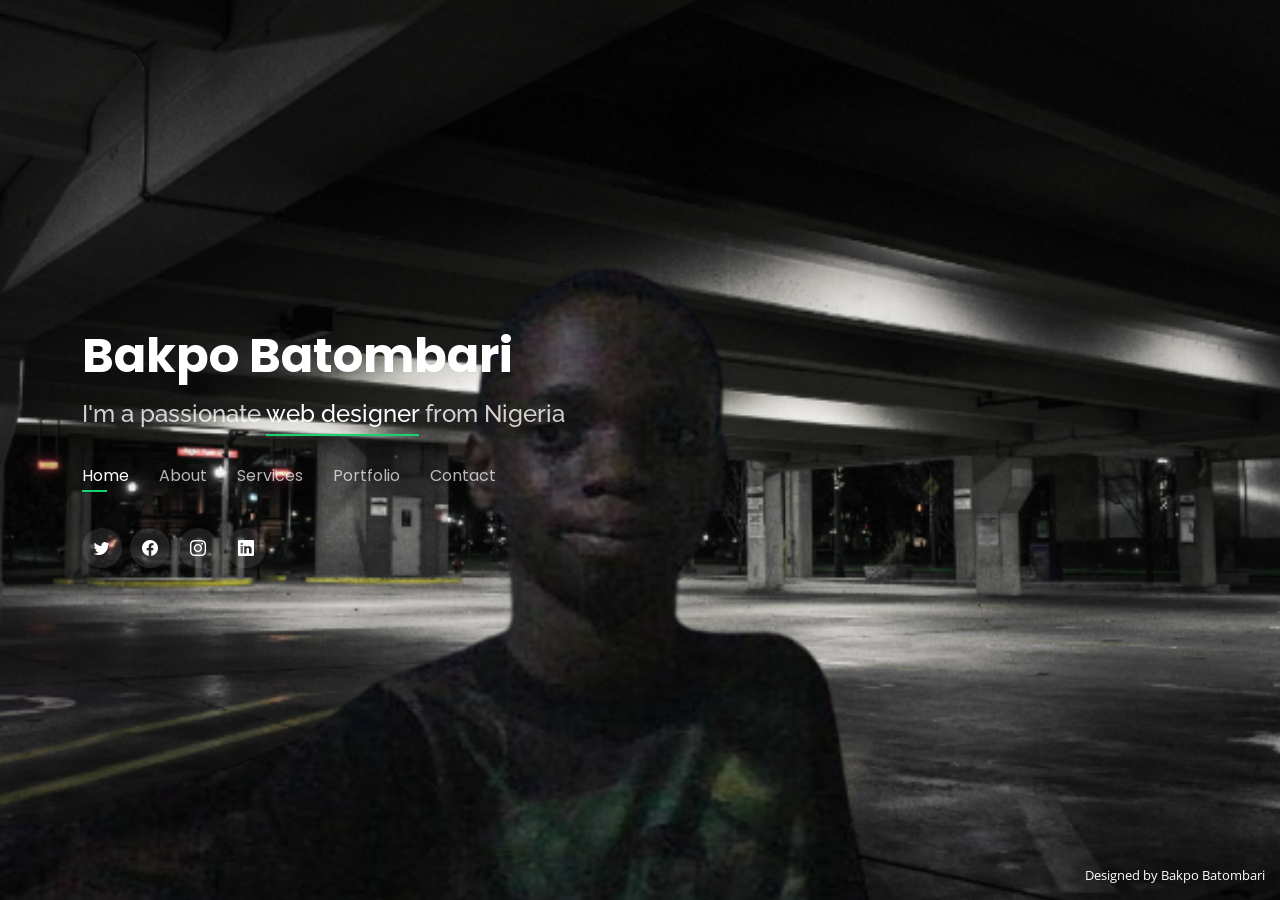
==== index.html @ e6126e58 "update" ====
<!DOCTYPE html>
<html lang="en">

<head>
  <meta charset="utf-8">
  <meta content="width=device-width, initial-scale=1.0" name="viewport">
  <meta name="google-site-verification" content="BKIaUI-6mKZKFSzw5Ya0R3nTwNveGNsk9fKrAjYmsHE" />
  <title>Bakpo Batombari</title>
  <meta content="" name="description">
  <meta content="" name="keywords">

  <!-- Favicons -->
  <link href="assets/img/2023-08-16_22_48_22-removebg-preview (1).png" rel="icon">
  <link href="assets/img/apple-touch-icon.png" rel="apple-touch-icon">

  <!-- Google Fonts -->
  <link href="https://fonts.googleapis.com/css?family=Open+Sans:300,300i,400,400i,600,600i,700,700i|Raleway:300,300i,400,400i,500,500i,600,600i,700,700i|Poppins:300,300i,400,400i,500,500i,600,600i,700,700i" rel="stylesheet">

  <!-- Vendor CSS Files -->
  <link href="assets/vendor/bootstrap/css/bootstrap.min.css" rel="stylesheet">
  <link href="assets/vendor/bootstrap-icons/bootstrap-icons.css" rel="stylesheet">
  <link href="assets/vendor/boxicons/css/boxicons.min.css" rel="stylesheet">
  <link href="assets/vendor/glightbox/css/glightbox.min.css" rel="stylesheet">
  <link href="assets/vendor/remixicon/remixicon.css" rel="stylesheet">
  <link href="assets/vendor/swiper/swiper-bundle.min.css" rel="stylesheet">

  <!-- Template Main CSS File -->
  <link href="assets/css/style.css" rel="stylesheet">

  <!-- =======================================================
  * Template Name: Personal
  * Updated: Sep 18 2023 with Bootstrap v5.3.2
  * Template URL: https://bootstrapmade.com/personal-free-resume-bootstrap-template/
  * Author: BootstrapMade.com
  * License: https://bootstrapmade.com/license/
  ======================================================== -->
</head>

<body>

  <!-- ======= Header ======= -->
  <header id="header">
    <div class="container">

      <h1><a href="index.html">Bakpo Batombari</a></h1>
      <!-- Uncomment below if you prefer to use an image logo -->
      <!-- <a href="index.html" class="mr-auto"><img src="assets/img/logo.png" alt="" class="img-fluid"></a> -->
      <h2>I'm a passionate <span>web designer</span> from Nigeria</h2>

      <nav id="navbar" class="navbar">
        <ul>
          <li><a class="nav-link active" href="#header">Home</a></li>
          <li><a class="nav-link" href="#about">About</a></li>
          <li><a class="nav-link" href="#services">Services</a></li>
          <li><a class="nav-link" href="#portfolio">Portfolio</a></li>
          <li><a class="nav-link" href="#contact">Contact</a></li>
        </ul>
        <i class="bi bi-list mobile-nav-toggle"></i>
      </nav><!-- .navbar -->

      <div class="social-links">
        <a href="#" class="twitter"><i class="bi bi-twitter"></i></a>
        <a href="#" class="facebook"><i class="bi bi-facebook"></i></a>
        <a href="#" class="instagram"><i class="bi bi-instagram"></i></a>
        <a href="#" class="linkedin"><i class="bi bi-linkedin"></i></a>
      </div>

    </div>
  </header><!-- End Header -->

  <!-- ======= About Section ======= -->
  <section id="about" class="about">

    <!-- ======= About Me ======= -->
    <div class="about-me container">

      <div class="section-title">
        <h2>About</h2>
        <p>Learn more about me</p>
      </div>

      <div class="row">
        <div class="col-lg-4" data-aos="fade-right">
          <img src="assets/img/2023-08-16_22_48_22-removebg-preview.png" class="img-fluid me" alt="">
        </div>
        <div class="col-lg-8 pt-4 pt-lg-0 content" data-aos="fade-left">
          <h3>Front-End Developer</h3>
          <p class="fst-italic">
            My Name Is Batombari Bakpo And I Am 12 Years Old And The Ceo And Owner Of Batcamp Global Services
          </p>
          <div class="row">
            <div class="col-lg-6">
              <ul>
                <li><i class="bi bi-chevron-right"></i> <strong>Birthday:</strong> <span>4 February 2023</span></li>
                <li><i class="bi bi-chevron-right"></i> <strong>Website:</strong> <span>https://batombaribakpo.vercel.app</span></li>
                <li><i class="bi bi-chevron-right"></i> <strong>Phone:</strong> <span>+234 704 814 2915</span></li>
                <li><i class="bi bi-chevron-right"></i> <strong>City:</strong> <span>Nsukka, Nigeria</span></li>
              </ul>
            </div>
            <div class="col-lg-6">
              <ul>
                <li><i class="bi bi-chevron-right"></i> <strong>Age:</strong> <span>12</span></li>
                <li><i class="bi bi-chevron-right"></i> <strong>PhEmailone:</strong> <span>batombari12@gmail.com</span></li>
                <li><i class="bi bi-chevron-right"></i> <strong>Freelance:</strong> <span>Available</span></li>
              </ul>
            </div>
          </div>
          <p>
            Officiis eligendi itaque labore et dolorum mollitia officiis optio vero. Quisquam sunt adipisci omnis et ut. Nulla accusantium dolor incidunt officia tempore. Et eius omnis.
            Cupiditate ut dicta maxime officiis quidem quia. Sed et consectetur qui quia repellendus itaque neque. Aliquid amet quidem ut quaerat cupiditate. Ab et eum qui repellendus omnis culpa magni laudantium dolores.
          </p>
        </div>
      </div>

    </div><!-- End About Me -->

    <!-- ======= Counts ======= -->
    <div class="counts container">

      <div class="row">

        <div class="col-lg-3 col-md-6">
          <div class="count-box">
            <i class="bi bi-emoji-smile"></i>
            <span data-purecounter-start="0" data-purecounter-end="232" data-purecounter-duration="1" class="purecounter"></span>
            <p>Happy Clients</p>
          </div>
        </div>

        <div class="col-lg-3 col-md-6 mt-5 mt-md-0">
          <div class="count-box">
            <i class="bi bi-journal-richtext"></i>
            <span data-purecounter-start="0" data-purecounter-end="521" data-purecounter-duration="1" class="purecounter"></span>
            <p>Projects</p>
          </div>
        </div>

        <div class="col-lg-3 col-md-6 mt-5 mt-lg-0">
          <div class="count-box">
            <i class="bi bi-headset"></i>
            <span data-purecounter-start="0" data-purecounter-end="1463" data-purecounter-duration="1" class="purecounter"></span>
            <p>Hours Of Support</p>
          </div>
        </div>

        <div class="col-lg-3 col-md-6 mt-5 mt-lg-0">
          <div class="count-box">
            <i class="bi bi-award"></i>
            <span data-purecounter-start="0" data-purecounter-end="20" data-purecounter-duration="1" class="purecounter"></span>
            <p>Awards</p>
          </div>
        </div>

      </div>

    </div><!-- End Counts -->

    <!-- ======= Skills  ======= -->
    <div class="skills container">

      <div class="section-title">
        <h2>Skills</h2>
      </div>

      <div class="row skills-content">

        <div class="col-lg-6">

          <div class="progress">
            <span class="skill">HTML <i class="val">100%</i></span>
            <div class="progress-bar-wrap">
              <div class="progress-bar" role="progressbar" aria-valuenow="100" aria-valuemin="0" aria-valuemax="100"></div>
            </div>
          </div>

          <div class="progress">
            <span class="skill">CSS <i class="val">95%</i></span>
            <div class="progress-bar-wrap">
              <div class="progress-bar" role="progressbar" aria-valuenow="95" aria-valuemin="0" aria-valuemax="100"></div>
            </div>
          </div>

          <div class="progress">
            <span class="skill">JavaScript <i class="val">90%</i></span>
            <div class="progress-bar-wrap">
              <div class="progress-bar" role="progressbar" aria-valuenow="90" aria-valuemin="0" aria-valuemax="100"></div>
            </div>
          </div>

        </div>

        <div class="col-lg-6">

          <div class="progress">
            <span class="skill">Bootstrap <i class="val">80%</i></span>
            <div class="progress-bar-wrap">
              <div class="progress-bar" role="progressbar" aria-valuenow="80" aria-valuemin="0" aria-valuemax="100"></div>
            </div>
          </div>

          <div class="progress">
            <span class="skill">Git <i class="val">90%</i></span>
            <div class="progress-bar-wrap">
              <div class="progress-bar" role="progressbar" aria-valuenow="90" aria-valuemin="0" aria-valuemax="100"></div>
            </div>
          </div>

          <div class="progress">
            <span class="skill">React <i class="val">80%</i></span>
            <div class="progress-bar-wrap">
              <div class="progress-bar" role="progressbar" aria-valuenow="80" aria-valuemin="0" aria-valuemax="100"></div>
            </div>
          </div>

        </div>

      </div>

    </div><!-- End Skills -->

    <!-- ======= Interests ======= -->
    <div class="interests container">

      <div class="section-title">
        <h2>Interests</h2>
      </div>

      <div class="row">
        <div class="col-lg-3 col-md-4">
          <div class="icon-box">
            <i class="ri-store-line" style="color: #ffbb2c;"></i>
            <h3>Football</h3>
          </div>
        </div>
        <div class="col-lg-3 col-md-4 mt-4 mt-md-0">
          <div class="icon-box">
            <i class="ri-bar-chart-box-line" style="color: #5578ff;"></i>
            <h3>Dolor Sitema</h3>
          </div>
        </div>
        <div class="col-lg-3 col-md-4 mt-4 mt-md-0">
          <div class="icon-box">
            <i class="ri-calendar-todo-line" style="color: #e80368;"></i>
            <h3>Sed perspiciatis</h3>
          </div>
        </div>
        <div class="col-lg-3 col-md-4 mt-4 mt-lg-0">
          <div class="icon-box">
            <i class="ri-paint-brush-line" style="color: #e361ff;"></i>
            <h3>Magni Dolores</h3>
          </div>
        </div>
        <div class="col-lg-3 col-md-4 mt-4">
          <div class="icon-box">
            <i class="ri-database-2-line" style="color: #47aeff;"></i>
            <h3>Nemo Enim</h3>
          </div>
        </div>
        <div class="col-lg-3 col-md-4 mt-4">
          <div class="icon-box">
            <i class="ri-gradienter-line" style="color: #ffa76e;"></i>
            <h3>Eiusmod Tempor</h3>
          </div>
        </div>
        <div class="col-lg-3 col-md-4 mt-4">
          <div class="icon-box">
            <i class="ri-file-list-3-line" style="color: #11dbcf;"></i>
            <h3>Midela Teren</h3>
          </div>
        </div>
        <div class="col-lg-3 col-md-4 mt-4">
          <div class="icon-box">
            <i class="ri-price-tag-2-line" style="color: #4233ff;"></i>
            <h3>Pira Neve</h3>
          </div>
        </div>
        <div class="col-lg-3 col-md-4 mt-4">
          <div class="icon-box">
            <i class="ri-anchor-line" style="color: #b2904f;"></i>
            <h3>Dirada Pack</h3>
          </div>
        </div>
        <div class="col-lg-3 col-md-4 mt-4">
          <div class="icon-box">
            <i class="ri-disc-line" style="color: #b20969;"></i>
            <h3>Music</h3>
          </div>
        </div>
        <div class="col-lg-3 col-md-4 mt-4">
          <div class="icon-box">
            <i class="ri-base-station-line" style="color: #ff5828;"></i>
            <h3>Verdo Park</h3>
          </div>
        </div>
        <div class="col-lg-3 col-md-4 mt-4">
          <div class="icon-box">
            <i class="ri-fingerprint-line" style="color: #29cc61;"></i>
            <h3>Flavor Nivelanda</h3>
          </div>
        </div>
      </div>

    </div><!-- End Interests -->

    <!-- ======= Testimonials ======= -->
    <div class="testimonials container">

      <div class="section-title">
        <h2>Testimonials</h2>
      </div>

      <div class="testimonials-slider swiper" data-aos="fade-up" data-aos-delay="100">
        <div class="swiper-wrapper">
 
          <div class="swiper-slide">
            <div class="testimonial-item">
              <p>
                <i class="bx bxs-quote-alt-left quote-icon-left"></i>
                My name is Bakpo Batombari and i am the CEO And founder of Batcamp global services, This was established in 2023 as the company with the youngest web designer ,we have been making different projects since then
                <i class="bx bxs-quote-alt-right quote-icon-right"></i>
              </p>
              <img src="assets/img/2023-08-16_22_48_22-removebg-preview.png" style="height: 80px;" class="testimonial-img" alt="">
              <h3>Bakpo Batombari</h3>
              <h4>Ceo &amp; Founder</h4>
            </div>
          </div><!-- End testimonial item -->

          <div class="swiper-slide">
            <div class="testimonial-item">
              <p>
                <i class="bx bxs-quote-alt-left quote-icon-left"></i>
                Export tempor illum tamen malis malis eram quae irure esse labore quem cillum quid cillum eram malis quorum velit fore eram velit sunt aliqua noster fugiat irure amet legam anim culpa.
                <i class="bx bxs-quote-alt-right quote-icon-right"></i>
              </p>
              <img src="assets/img/testimonials/testimonials-2.jpg" class="testimonial-img" alt="">
              <h3>Bakpo Batombari</h3>
              <h4>Designer</h4>
            </div>
          </div><!-- End testimonial item -->

          <div class="swiper-slide">
            <div class="testimonial-item">
              <p>
                <i class="bx bxs-quote-alt-left quote-icon-left"></i>
                Enim nisi quem export duis labore cillum quae magna enim sint quorum nulla quem veniam duis minim tempor labore quem eram duis noster aute amet eram fore quis sint minim.
                <i class="bx bxs-quote-alt-right quote-icon-right"></i>
              </p>
              <img src="assets/img/testimonials/testimonials-3.jpg" class="testimonial-img" alt="">
              <h3>Bakpo Batombari</h3>
              <h4>Store Owner</h4>
            </div>
          </div><!-- End testimonial item -->

          <div class="swiper-slide">
            <div class="testimonial-item">
              <p>
                <i class="bx bxs-quote-alt-left quote-icon-left"></i>
                Fugiat enim eram quae cillum dolore dolor amet nulla culpa multos export minim fugiat minim velit minim dolor enim duis veniam ipsum anim magna sunt elit fore quem dolore labore illum veniam.
                <i class="bx bxs-quote-alt-right quote-icon-right"></i>
              </p>
              <img src="assets/img/testimonials/testimonials-4.jpg" class="testimonial-img" alt="">
              <h3>Matt Brandon</h3>
              <h4>Freelancer</h4>
            </div>
          </div><!-- End testimonial item -->

          <div class="swiper-slide">
            <div class="testimonial-item">
              <p>
                <i class="bx bxs-quote-alt-left quote-icon-left"></i>
                Quis quorum aliqua sint quem legam fore sunt eram irure aliqua veniam tempor noster veniam enim culpa labore duis sunt culpa nulla illum cillum fugiat legam esse veniam culpa fore nisi cillum quid.
                <i class="bx bxs-quote-alt-right quote-icon-right"></i>
              </p>
              <img src="assets/img/testimonials/testimonials-5.jpg" class="testimonial-img" alt="">
              <h3>Bakpo Batombari</h3>
              <h4>Entrepreneur</h4>
            </div>
          </div><!-- End testimonial item -->

        </div>
        <div class="swiper-pagination"></div>
      </div>

      <div class="owl-carousel testimonials-carousel">

      </div>

    </div><!-- End Testimonials  -->

  </section><!-- End About Section -->

  <!-- ======= Resume Section ======= -->
  
  <!-- ======= Services Section ======= -->
  <section id="services" class="services">
    <div class="container">

      <div class="section-title">
        <h2>Services</h2>
        <p>My Services</p>
      </div>

      <div class="row">
        <div class="col-lg-4 col-md-6 d-flex align-items-stretch">
          <div class="icon-box">
            <div class="icon"><i class="bx bxl-dribbble"></i></div>
            <h4><a href="">Web Designing</a></h4>
            <p>Voluptatum deleniti atque corrupti quos dolores et quas molestias excepturi</p>
          </div>
        </div>

        <div class="col-lg-4 col-md-6 d-flex align-items-stretch mt-4 mt-md-0">
          <div class="icon-box">
            <div class="icon"><i class="bx bx-file"></i></div>
            <h4><a href="">Web Hosting</a></h4>
            <p>Duis aute irure dolor in reprehenderit in voluptate velit esse cillum dolore</p>
          </div>
        </div>

        <div class="col-lg-4 col-md-6 d-flex align-items-stretch mt-4 mt-lg-0">
          <div class="icon-box">
            <div class="icon"><i class="bx bx-tachometer"></i></div>
            <h4><a href="">Graphics Design</a></h4>
            <p>Excepteur sint occaecat cupidatat non proident, sunt in culpa qui officia</p>
          </div>
        </div>

        <div class="col-lg-4 col-md-6 d-flex align-items-stretch mt-4">
          <div class="icon-box">
            <div class="icon"><i class="bx bx-world"></i></div>
            <h4><a href="">UI/UX</a></h4>
            <p>At vero eos et accusamus et iusto odio dignissimos ducimus qui blanditiis</p>
          </div>
        </div>

        <div class="col-lg-4 col-md-6 d-flex align-items-stretch mt-4">
          <div class="icon-box">
            <div class="icon"><i class="bx bx-slideshow"></i></div>
            <h4><a href="">Video Marketiing</a></h4>
            <p>Quis consequatur saepe eligendi voluptatem consequatur dolor consequuntur</p>
          </div>
        </div>

        <div class="col-lg-4 col-md-6 d-flex align-items-stretch mt-4">
          <div class="icon-box">
            <div class="icon"><i class="bx bx-arch"></i></div>
            <h4><a href="">Divera don</a></h4>
            <p>Modi nostrum vel laborum. Porro fugit error sit minus sapiente sit aspernatur</p>
          </div>
        </div>

      </div>

    </div>
  </section><!-- End Services Section -->

  <!-- ======= Portfolio Section ======= -->
  <section id="portfolio" class="portfolio">
    <div class="container">

      <div class="section-title">
        <h2>Portfolio</h2>
        <p>My Works</p>
      </div>

      <div class="row">
        <div class="col-lg-12 d-flex justify-content-center">
          <ul id="portfolio-flters">
            <li data-filter="*" class="filter-active">All</li>
            <li data-filter=".filter-app">App</li>
            <li data-filter=".filter-card">Card</li>
            <li data-filter=".filter-web">Web</li>
          </ul>
        </div>
      </div>

      <div class="row portfolio-container">

        <div class="col-lg-4 col-md-6 portfolio-item filter-app">
          <div class="portfolio-wrap">
            <img src="assets/img/portfolio/portfolio-1.jpg" class="img-fluid" alt="">
            <div class="portfolio-info">
              <h4>App 1</h4>
              <p>App</p>
              <div class="portfolio-links">
                <a href="assets/img/portfolio/portfolio-1.jpg" data-gallery="portfolioGallery" class="portfolio-lightbox" title="App 1"><i class="bx bx-plus"></i></a>
                <a href="portfolio-details.html" data-gallery="portfolioDetailsGallery" data-glightbox="type: external" class="portfolio-details-lightbox" title="Portfolio Details"><i class="bx bx-link"></i></a>
              </div>
            </div>
          </div>
        </div>

        <div class="col-lg-4 col-md-6 portfolio-item filter-web">
          <div class="portfolio-wrap">
            <img src="assets/img/portfolio/portfolio-2.jpg" class="img-fluid" alt="">
            <div class="portfolio-info">
              <h4>Web 3</h4>
              <p>Web</p>
              <div class="portfolio-links">
                <a href="assets/img/portfolio/portfolio-2.jpg" data-gallery="portfolioGallery" class="portfolio-lightbox" title="Web 3"><i class="bx bx-plus"></i></a>
                <a href="portfolio-details.html" data-gallery="portfolioDetailsGallery" data-glightbox="type: external" class="portfolio-details-lightbox" title="Portfolio Details"><i class="bx bx-link"></i></a>
              </div>
            </div>
          </div>
        </div>

        <div class="col-lg-4 col-md-6 portfolio-item filter-app">
          <div class="portfolio-wrap">
            <img src="assets/img/portfolio/portfolio-3.jpg" class="img-fluid" alt="">
            <div class="portfolio-info">
              <h4>App 2</h4>
              <p>App</p>
              <div class="portfolio-links">
                <a href="assets/img/portfolio/portfolio-3.jpg" data-gallery="portfolioGallery" class="portfolio-lightbox" title="App 2"><i class="bx bx-plus"></i></a>
                <a href="portfolio-details.html" data-gallery="portfolioDetailsGallery" data-glightbox="type: external" class="portfolio-details-lightbox" title="Portfolio Details"><i class="bx bx-link"></i></a>
              </div>
            </div>
          </div>
        </div>

        <div class="col-lg-4 col-md-6 portfolio-item filter-card">
          <div class="portfolio-wrap">
            <img src="assets/img/portfolio/portfolio-4.jpg" class="img-fluid" alt="">
            <div class="portfolio-info">
              <h4>Card 2</h4>
              <p>Card</p>
              <div class="portfolio-links">
                <a href="assets/img/portfolio/portfolio-4.jpg" data-gallery="portfolioGallery" class="portfolio-lightbox" title="Card 2"><i class="bx bx-plus"></i></a>
                <a href="portfolio-details.html" data-gallery="portfolioDetailsGallery" data-glightbox="type: external" class="portfolio-details-lightbox" title="Portfolio Details"><i class="bx bx-link"></i></a>
              </div>
            </div>
          </div>
        </div>

        <div class="col-lg-4 col-md-6 portfolio-item filter-web">
          <div class="portfolio-wrap">
            <img src="assets/img/portfolio/portfolio-5.jpg" class="img-fluid" alt="">
            <div class="portfolio-info">
              <h4>Web 2</h4>
              <p>Web</p>
              <div class="portfolio-links">
                <a href="assets/img/portfolio/portfolio-5.jpg" data-gallery="portfolioGallery" class="portfolio-lightbox" title="Web 2"><i class="bx bx-plus"></i></a>
                <a href="portfolio-details.html" data-gallery="portfolioDetailsGallery" data-glightbox="type: external" class="portfolio-details-lightbox" title="Portfolio Details"><i class="bx bx-link"></i></a>
              </div>
            </div>
          </div>
        </div>

        <div class="col-lg-4 col-md-6 portfolio-item filter-app">
          <div class="portfolio-wrap">
            <img src="assets/img/portfolio/portfolio-6.jpg" class="img-fluid" alt="">
            <div class="portfolio-info">
              <h4>App 3</h4>
              <p>App</p>
              <div class="portfolio-links">
                <a href="assets/img/portfolio/portfolio-6.jpg" data-gallery="portfolioGallery" class="portfolio-lightbox" title="App 3"><i class="bx bx-plus"></i></a>
                <a href="portfolio-details.html" data-gallery="portfolioDetailsGallery" data-glightbox="type: external" class="portfolio-details-lightbox" title="Portfolio Details"><i class="bx bx-link"></i></a>
              </div>
            </div>
          </div>
        </div>

        <div class="col-lg-4 col-md-6 portfolio-item filter-card">
          <div class="portfolio-wrap">
            <img src="assets/img/portfolio/portfolio-7.jpg" class="img-fluid" alt="">
            <div class="portfolio-info">
              <h4>Card 1</h4>
              <p>Card</p>
              <div class="portfolio-links">
                <a href="assets/img/portfolio/portfolio-7.jpg" data-gallery="portfolioGallery" class="portfolio-lightbox" title="Card 1"><i class="bx bx-plus"></i></a>
                <a href="portfolio-details.html" data-gallery="portfolioDetailsGallery" data-glightbox="type: external" class="portfolio-details-lightbox" title="Portfolio Details"><i class="bx bx-link"></i></a>
              </div>
            </div>
          </div>
        </div>

        <div class="col-lg-4 col-md-6 portfolio-item filter-card">
          <div class="portfolio-wrap">
            <img src="assets/img/portfolio/portfolio-8.jpg" class="img-fluid" alt="">
            <div class="portfolio-info">
              <h4>Card 3</h4>
              <p>Card</p>
              <div class="portfolio-links">
                <a href="assets/img/portfolio/portfolio-8.jpg" data-gallery="portfolioGallery" class="portfolio-lightbox" title="Card 3"><i class="bx bx-plus"></i></a>
                <a href="portfolio-details.html" data-gallery="portfolioDetailsGallery" data-glightbox="type: external" class="portfolio-details-lightbox" title="Portfolio Details"><i class="bx bx-link"></i></a>
              </div>
            </div>
          </div>
        </div>

        <div class="col-lg-4 col-md-6 portfolio-item filter-web">
          <div class="portfolio-wrap">
            <img src="assets/img/portfolio/portfolio-9.jpg" class="img-fluid" alt="">
            <div class="portfolio-info">
              <h4>Web 3</h4>
              <p>Web</p>
              <div class="portfolio-links">
                <a href="assets/img/portfolio/portfolio-9.jpg" data-gallery="portfolioGallery" class="portfolio-lightbox" title="Web 3"><i class="bx bx-plus"></i></a>
                <a href="portfolio-details.html" data-gallery="portfolioDetailsGallery" data-glightbox="type: external" class="portfolio-details-lightbox" title="Portfolio Details"><i class="bx bx-link"></i></a>
              </div>
            </div>
          </div>
        </div>

      </div>

    </div>
  </section><!-- End Portfolio Section -->

  <!-- ======= Contact Section ======= -->
  <section id="contact" class="contact">
    <div class="container">

      <div class="section-title">
        <h2>Contact</h2>
        <p>Contact Me</p>
      </div>

      <div class="row mt-2">

        <div class="col-md-6 d-flex align-items-stretch">
          <div class="info-box">
            <i class="bx bx-map"></i>
            <h3>My Address</h3>
            <p>114 or R7 Fulton Avenue, UNN</p>
          </div>
        </div>

        <div class="col-md-6 mt-4 mt-md-0 d-flex align-items-stretch">
          <div class="info-box">
            <i class="bx bx-share-alt"></i>
            <h3>Social Profiles</h3>
            <div class="social-links">
              <a href="#" class="twitter"><i class="bi bi-twitter"></i></a>
              <a href="#" class="facebook"><i class="bi bi-facebook"></i></a>
              <a href="#" class="instagram"><i class="bi bi-instagram"></i></a>
              <a href="#" class="google-plus"><i class="bi bi-skype"></i></a>
              <a href="#" class="linkedin"><i class="bi bi-linkedin"></i></a>
            </div>
          </div>
        </div>

        <div class="col-md-6 mt-4 d-flex align-items-stretch">
          <div class="info-box">
            <i class="bx bx-envelope"></i>
            <h3>Email Me</h3>
            <p>batombaribakpo@gmail.com</p>
          </div>
        </div>
        <div class="col-md-6 mt-4 d-flex align-items-stretch">
          <div class="info-box">
            <i class="bx bx-phone-call"></i>
            <h3>Call Me</h3>
            <p>+234 704 814 2915</p>
          </div>
        </div>
      </div>

      <form action="mailto:batombaribakpo@gmail.com" enctype="text/plain" method="post" class="php-email-form mt-4">
        <div class="row">
          <div class="col-md-6 form-group">
            <input type="text" name="name" class="form-control" id="name" placeholder="Your Name" required>
          </div>
          <div class="col-md-6 form-group mt-3 mt-md-0">
            <input type="email" class="form-control" name="email" id="email" placeholder="Your Email" required>
          </div>
        </div>
        <div class="form-group mt-3">
          <input type="text" class="form-control" name="subject" id="subject" placeholder="Subject" required>
        </div>
        <div class="form-group mt-3">
          <textarea class="form-control" name="message" rows="5" placeholder="Message" required></textarea>
        </div>
        <div class="my-3">
          <div class="loading">Loading</div>
          <div class="error-message"></div>
          <div class="sent-message">Your message has been sent. Thank you!</div>
        </div>
        <div class="text-center"><button type="submit">Send Message</button></div>
      </form>

    </div>
  </section><!-- End Contact Section -->

  <div class="credits">
    <!-- All the links in the footer should remain intact. -->
    <!-- You can delete the links only if you purchased the pro version. -->
    <!-- Licensing information: https://bootstrapmade.com/license/ -->
    <!-- Purchase the pro version with working PHP/AJAX contact form: https://bootstrapmade.com/personal-free-resume-bootstrap-template/ -->
    Designed by Bakpo Batombari
  </div>

  <!-- Vendor JS Files -->
  <script src="assets/vendor/purecounter/purecounter_vanilla.js"></script>
  <script src="assets/vendor/bootstrap/js/bootstrap.bundle.min.js"></script>
  <script src="assets/vendor/glightbox/js/glightbox.min.js"></script>
  <script src="assets/vendor/isotope-layout/isotope.pkgd.min.js"></script>
  <script src="assets/vendor/swiper/swiper-bundle.min.js"></script>
  <script src="assets/vendor/waypoints/noframework.waypoints.js"></script>
  <script src="assets/vendor/php-email-form/validate.js"></script>

  <!-- Template Main JS File -->
  <script src="assets/js/main.js"></script>

</body>

</html>
---- assets/css/style.css ----
body {
  font-family: "Open Sans", sans-serif;
  background-color: #040404;
  color: #fff;
  position: relative;
  background: transparent;
}
.me{
  height: 300px;
}
body::before {
  content: "";
  position: fixed;
  background: #040404 url("../img/2023-08-16_22_48_22-removebg-preview.png") right no-repeat;
  background-size: cover;
  left: 0;
  right: 0;
  top: 0;
  height: 100vh;
  z-index: -1;
}

@media (min-width: 1024px) {
  body::before {
    background-attachment: fixed;
  }
}

a {
  color: #18d26e;
  text-decoration: none;
}

a:hover {
  color: #35e888;
  text-decoration: none;
}

h1,
h2,
h3,
h4,
h5,
h6 {
  font-family: "Raleway", sans-serif;
}

/*--------------------------------------------------------------
# Header
--------------------------------------------------------------*/
#header {
  transition: ease-in-out 0.3s;
  position: relative;
  height: 100vh;
  display: flex;
  align-items: center;
  z-index: 997;
  overflow-y: auto;
}

#header * {
  transition: ease-in-out 0.3s;
}

#header h1 {
  font-size: 48px;
  margin: 0;
  padding: 0;
  line-height: 1;
  font-weight: 700;
  font-family: "Poppins", sans-serif;
}

#header h1 a,
#header h1 a:hover {
  color: #fff;
  line-height: 1;
  display: inline-block;
}

#header h2 {
  font-size: 24px;
  margin-top: 20px;
  color: rgba(255, 255, 255, 0.8);
}

#header h2 span {
  color: #fff;
  border-bottom: 2px solid #18d26e;
  padding-bottom: 6px;
}

#header img {
  padding: 0;
  margin: 0;
}

#header .social-links {
  margin-top: 40px;
  display: flex;
}

#header .social-links a {
  font-size: 16px;
  display: flex;
  justify-content: center;
  align-items: center;
  background: rgba(255, 255, 255, 0.1);
  color: #fff;
  line-height: 1;
  margin-right: 8px;
  border-radius: 50%;
  width: 40px;
  height: 40px;
}

#header .social-links a:hover {
  background: #18d26e;
}

@media (max-width: 992px) {
  #header h1 {
    font-size: 36px;
  }

  #header h2 {
    font-size: 20px;
    line-height: 30px;
  }

  #header .social-links {
    margin-top: 15px;
  }

  #header .container {
    display: flex;
    flex-direction: column;
    align-items: center;
  }
}

/* Header Top */
#header.header-top {
  height: 80px;
  position: fixed;
  left: 0;
  top: 0;
  right: 0;
  background: rgba(0, 0, 0, 0.9);
}

#header.header-top .social-links,
#header.header-top h2 {
  display: none;
}

#header.header-top h1 {
  margin-right: auto;
  font-size: 36px;
}

#header.header-top img {
  max-height: 60px;
  margin-right: 20px !important;
}

#header.header-top .container {
  display: flex;
  align-items: center;
}

#header.header-top .navbar {
  margin: 0;
}

@media (max-width: 768px) {
  #header.header-top {
    height: 60px;
  }

  #header.header-top h1 {
    font-size: 26px;
  }
}

/*--------------------------------------------------------------
# Navigation Menu
--------------------------------------------------------------*/
/**
* Desktop Navigation 
*/
.navbar {
  padding: 0;
  margin-top: 35px;
}

.navbar ul {
  margin: 0;
  padding: 0;
  display: flex;
  list-style: none;
  align-items: center;
}

.navbar li {
  position: relative;
}

.navbar li+li {
  margin-left: 30px;
}

.navbar a,
.navbar a:focus {
  display: flex;
  align-items: center;
  justify-content: space-between;
  padding: 0;
  font-family: "Poppins", sans-serif;
  font-size: 16px;
  font-weight: 400;
  color: rgba(255, 255, 255, 0.7);
  white-space: nowrap;
  transition: 0.3s;
}

.navbar a i,
.navbar a:focus i {
  font-size: 12px;
  line-height: 0;
  margin-left: 5px;
}

.navbar a:before {
  content: "";
  position: absolute;
  width: 0;
  height: 2px;
  bottom: -4px;
  left: 0;
  background-color: #18d26e;
  visibility: hidden;
  width: 0px;
  transition: all 0.3s ease-in-out 0s;
}

.navbar a:hover:before,
.navbar li:hover>a:before,
.navbar .active:before {
  visibility: visible;
  width: 25px;
}

.navbar a:hover,
.navbar .active,
.navbar .active:focus,
.navbar li:hover>a {
  color: #fff;
}

/**
* Mobile Navigation 
*/
.mobile-nav-toggle {
  color: #fff;
  font-size: 28px;
  cursor: pointer;
  display: none;
  line-height: 0;
  transition: 0.5s;
  position: fixed;
  right: 15px;
  top: 15px;
}

@media (max-width: 991px) {
  .mobile-nav-toggle {
    display: block;
  }

  .navbar ul {
    display: none;
  }
}

.navbar-mobile {
  position: fixed;
  overflow: hidden;
  top: 0;
  right: 0;
  left: 0;
  bottom: 0;
  background: rgba(0, 0, 0, 0.9);
  transition: 0.3s;
  z-index: 999;
  margin-top: 0;
}

.navbar-mobile .mobile-nav-toggle {
  position: absolute;
  top: 15px;
  right: 15px;
}

.navbar-mobile ul {
  display: block;
  position: absolute;
  top: 55px;
  right: 15px;
  bottom: 45px;
  left: 15px;
  padding: 10px 0;
  overflow-y: auto;
  transition: 0.3s;
  border: 2px solid rgba(255, 255, 255, 0.2);
}

.navbar-mobile li {
  padding: 12px 20px;
}

.navbar-mobile li+li {
  margin: 0;
}

.navbar-mobile a,
.navbar-mobile a:focus {
  font-size: 16px;
  position: relative;
}

/*--------------------------------------------------------------
# Sections General
--------------------------------------------------------------*/
section {
  overflow: hidden;
  position: absolute;
  width: 100%;
  top: 140px;
  bottom: 100%;
  opacity: 0;
  transition: ease-in-out 0.4s;
  z-index: 2;
}

section.section-show {
  top: 100px;
  bottom: auto;
  opacity: 1;
  padding-bottom: 45px;
}

section .container {
  background: rgba(0, 0, 0, 0.9);
  padding: 30px;
}

@media (max-width: 768px) {
  section {
    top: 120px;
  }

  section.section-show {
    top: 80px;
  }
}

.section-title h2 {
  font-size: 14px;
  font-weight: 500;
  padding: 0;
  line-height: 1px;
  margin: 0 0 20px 0;
  letter-spacing: 2px;
  text-transform: uppercase;
  color: #aaaaaa;
  font-family: "Poppins", sans-serif;
}

.section-title h2::after {
  content: "";
  width: 120px;
  height: 1px;
  display: inline-block;
  background: #4ceb95;
  margin: 4px 10px;
}

.section-title p {
  margin: 0;
  margin: -15px 0 15px 0;
  font-size: 36px;
  font-weight: 700;
  text-transform: uppercase;
  font-family: "Poppins", sans-serif;
  color: #fff;
}

/*--------------------------------------------------------------
# About
--------------------------------------------------------------*/
.about-me .content h3 {
  font-weight: 700;
  font-size: 26px;
  color: #18d26e;
}

.about-me .content ul {
  list-style: none;
  padding: 0;
}

.about-me .content ul li {
  margin-bottom: 20px;
  display: flex;
  align-items: center;
}

.about-me .content ul strong {
  margin-right: 10px;
}

.about-me .content ul i {
  font-size: 16px;
  margin-right: 5px;
  color: #18d26e;
  line-height: 0;
}

.about-me .content p:last-child {
  margin-bottom: 0;
}

/*--------------------------------------------------------------
# Counts
--------------------------------------------------------------*/
.counts {
  padding: 70px 0 60px;
}

.counts .count-box {
  padding: 30px 30px 25px 30px;
  width: 100%;
  position: relative;
  text-align: center;
  background: rgba(255, 255, 255, 0.08);
}

.counts .count-box i {
  position: absolute;
  top: -25px;
  left: 50%;
  transform: translateX(-50%);
  font-size: 24px;
  background: rgba(255, 255, 255, 0.1);
  padding: 12px;
  color: #18d26e;
  border-radius: 50px;
  line-height: 0;
}

.counts .count-box span {
  font-size: 36px;
  display: block;
  font-weight: 600;
  color: #fff;
}

.counts .count-box p {
  padding: 0;
  margin: 0;
  font-family: "Raleway", sans-serif;
  font-size: 14px;
}

/*--------------------------------------------------------------
# Skills
--------------------------------------------------------------*/
.skills .progress {
  height: 60px;
  display: block;
  background: none;
  border-radius: 0;
}

.skills .progress .skill {
  padding: 10px 0;
  margin: 0;
  text-transform: uppercase;
  display: block;
  font-weight: 600;
  font-family: "Poppins", sans-serif;
  color: #fff;
}

.skills .progress .skill .val {
  float: right;
  font-style: normal;
}

.skills .progress-bar-wrap {
  background: rgba(255, 255, 255, 0.2);
}

.skills .progress-bar {
  width: 1px;
  height: 10px;
  transition: 0.9s;
  background-color: #18d26e;
}

/*--------------------------------------------------------------
# Interests
--------------------------------------------------------------*/
.interests .icon-box {
  display: flex;
  align-items: center;
  padding: 20px;
  background: rgba(255, 255, 255, 0.08);
  transition: ease-in-out 0.3s;
}

.interests .icon-box i {
  font-size: 32px;
  padding-right: 10px;
  line-height: 1;
}

.interests .icon-box h3 {
  font-weight: 700;
  margin: 0;
  padding: 0;
  line-height: 1;
  font-size: 16px;
  color: #fff;
}

.interests .icon-box:hover {
  background: rgba(255, 255, 255, 0.12);
}

/*--------------------------------------------------------------
# Testimonials
--------------------------------------------------------------*/
.testimonials .testimonials-carousel,
.testimonials .testimonials-slider {
  overflow: hidden;
}

.testimonials .testimonial-item {
  box-sizing: content-box;
  min-height: 320px;
}

.testimonials .testimonial-item .testimonial-img {
  width: 90px;
  border-radius: 50%;
  margin: -40px 0 0 40px;
  position: relative;
  z-index: 2;
  border: 6px solid rgba(255, 255, 255, 0.12);
}

.testimonials .testimonial-item h3 {
  font-size: 18px;
  font-weight: bold;
  margin: 10px 0 5px 45px;
  color: #fff;
}

.testimonials .testimonial-item h4 {
  font-size: 14px;
  color: #999;
  margin: 0 0 0 45px;
}

.testimonials .testimonial-item .quote-icon-left,
.testimonials .testimonial-item .quote-icon-right {
  color: rgba(255, 255, 255, 0.25);
  font-size: 26px;
}

.testimonials .testimonial-item .quote-icon-left {
  display: inline-block;
  left: -5px;
  position: relative;
}

.testimonials .testimonial-item .quote-icon-right {
  display: inline-block;
  right: -5px;
  position: relative;
  top: 10px;
}

.testimonials .testimonial-item p {
  font-style: italic;
  margin: 0 15px 0 15px;
  padding: 20px 20px 60px 20px;
  background: rgba(255, 255, 255, 0.1);
  position: relative;
  border-radius: 6px;
  position: relative;
  z-index: 1;
}

.testimonials .swiper-pagination {
  margin-top: 20px;
  position: relative;
}

.testimonials .swiper-pagination .swiper-pagination-bullet {
  width: 12px;
  height: 12px;
  opacity: 1;
  background-color: rgba(255, 255, 255, 0.3);
}

.testimonials .swiper-pagination .swiper-pagination-bullet-active {
  background-color: #18d26e;
}

/*--------------------------------------------------------------
# Resume
--------------------------------------------------------------*/
.resume .resume-title {
  font-size: 26px;
  font-weight: 700;
  margin-top: 20px;
  margin-bottom: 20px;
  color: #fff;
}

.resume .resume-item {
  padding: 0 0 20px 20px;
  margin-top: -2px;
  border-left: 2px solid rgba(255, 255, 255, 0.2);
  position: relative;
}

.resume .resume-item h4 {
  line-height: 18px;
  font-size: 18px;
  font-weight: 600;
  text-transform: uppercase;
  font-family: "Poppins", sans-serif;
  color: #18d26e;
  margin-bottom: 10px;
}

.resume .resume-item h5 {
  font-size: 16px;
  background: rgba(255, 255, 255, 0.15);
  padding: 5px 15px;
  display: inline-block;
  font-weight: 600;
  margin-bottom: 10px;
}

.resume .resume-item ul {
  padding-left: 20px;
}

.resume .resume-item ul li {
  padding-bottom: 10px;
}

.resume .resume-item:last-child {
  padding-bottom: 0;
}

.resume .resume-item::before {
  content: "";
  position: absolute;
  width: 16px;
  height: 16px;
  border-radius: 50px;
  left: -9px;
  top: 0;
  background: #18d26e;
  border: 2px solid #18d26e;
}

/*--------------------------------------------------------------
# Services
--------------------------------------------------------------*/
.services .icon-box {
  text-align: center;
  background: rgba(204, 204, 204, 0.1);
  padding: 80px 20px;
  transition: all ease-in-out 0.3s;
}

.services .icon-box .icon {
  margin: 0 auto;
  width: 64px;
  height: 64px;
  background: #18d26e;
  border-radius: 5px;
  transition: all 0.3s ease-out 0s;
  display: flex;
  align-items: center;
  justify-content: center;
  margin-bottom: 20px;
  transform-style: preserve-3d;
}

.services .icon-box .icon i {
  color: #fff;
  font-size: 28px;
}

.services .icon-box .icon::before {
  position: absolute;
  content: "";
  left: -8px;
  top: -8px;
  height: 100%;
  width: 100%;
  background: rgba(255, 255, 255, 0.15);
  border-radius: 5px;
  transition: all 0.3s ease-out 0s;
  transform: translateZ(-1px);
}

.services .icon-box h4 {
  font-weight: 700;
  margin-bottom: 15px;
  font-size: 24px;
}

.services .icon-box h4 a {
  color: #fff;
}

.services .icon-box p {
  line-height: 24px;
  font-size: 14px;
  margin-bottom: 0;
}

.services .icon-box:hover {
  background: #18d26e;
  border-color: #18d26e;
}

.services .icon-box:hover .icon {
  background: #fff;
}

.services .icon-box:hover .icon i {
  color: #18d26e;
}

.services .icon-box:hover .icon::before {
  background: #35e888;
}

.services .icon-box:hover h4 a,
.services .icon-box:hover p {
  color: #fff;
}

/*--------------------------------------------------------------
# Portfolio
--------------------------------------------------------------*/
.portfolio .portfolio-item {
  margin-bottom: 30px;
}

.portfolio #portfolio-flters {
  padding: 0;
  margin: 0 auto 15px auto;
  list-style: none;
  text-align: center;
  border-radius: 50px;
  padding: 2px 15px;
}

.portfolio #portfolio-flters li {
  cursor: pointer;
  display: inline-block;
  padding: 8px 16px 10px 16px;
  font-size: 14px;
  font-weight: 600;
  line-height: 1;
  text-transform: uppercase;
  color: #fff;
  background: rgba(255, 255, 255, 0.1);
  margin: 0 3px 10px 3px;
  transition: all 0.3s ease-in-out;
  border-radius: 4px;
}

.portfolio #portfolio-flters li:hover,
.portfolio #portfolio-flters li.filter-active {
  background: #18d26e;
}

.portfolio #portfolio-flters li:last-child {
  margin-right: 0;
}

.portfolio .portfolio-wrap {
  transition: 0.3s;
  position: relative;
  overflow: hidden;
  z-index: 1;
  background: rgba(0, 0, 0, 0.6);
}

.portfolio .portfolio-wrap::before {
  content: "";
  background: rgba(0, 0, 0, 0.6);
  position: absolute;
  left: 30px;
  right: 30px;
  top: 30px;
  bottom: 30px;
  transition: all ease-in-out 0.3s;
  z-index: 2;
  opacity: 0;
}

.portfolio .portfolio-wrap .portfolio-info {
  opacity: 0;
  position: absolute;
  top: 0;
  left: 0;
  right: 0;
  bottom: 0;
  text-align: center;
  z-index: 3;
  transition: all ease-in-out 0.3s;
  display: flex;
  flex-direction: column;
  justify-content: center;
  align-items: center;
}

.portfolio .portfolio-wrap .portfolio-info::before {
  display: block;
  content: "";
  width: 48px;
  height: 48px;
  position: absolute;
  top: 35px;
  left: 35px;
  border-top: 3px solid #fff;
  border-left: 3px solid #fff;
  transition: all 0.5s ease 0s;
  z-index: 9994;
}

.portfolio .portfolio-wrap .portfolio-info::after {
  display: block;
  content: "";
  width: 48px;
  height: 48px;
  position: absolute;
  bottom: 35px;
  right: 35px;
  border-bottom: 3px solid #fff;
  border-right: 3px solid #fff;
  transition: all 0.5s ease 0s;
  z-index: 9994;
}

.portfolio .portfolio-wrap .portfolio-info h4 {
  font-size: 20px;
  color: #fff;
  font-weight: 600;
}

.portfolio .portfolio-wrap .portfolio-info p {
  color: #ffffff;
  font-size: 14px;
  text-transform: uppercase;
  padding: 0;
  margin: 0;
}

.portfolio .portfolio-wrap .portfolio-links {
  text-align: center;
  z-index: 4;
}

.portfolio .portfolio-wrap .portfolio-links a {
  color: #fff;
  margin: 0 2px;
  font-size: 28px;
  display: inline-block;
  transition: 0.3s;
}

.portfolio .portfolio-wrap .portfolio-links a:hover {
  color: #63eda3;
}

.portfolio .portfolio-wrap:hover::before {
  top: 0;
  left: 0;
  right: 0;
  bottom: 0;
  opacity: 1;
}

.portfolio .portfolio-wrap:hover .portfolio-info {
  opacity: 1;
}

.portfolio .portfolio-wrap:hover .portfolio-info::before {
  top: 15px;
  left: 15px;
}

.portfolio .portfolio-wrap:hover .portfolio-info::after {
  bottom: 15px;
  right: 15px;
}

/*--------------------------------------------------------------
# Portfolio Details
--------------------------------------------------------------*/
.portfolio-details {
  padding-top: 40px;
  background: rgba(0, 0, 0, 0.8);
  position: fixed;
  left: 0;
  right: 0;
  top: 0;
  bottom: 0;
  overflow-y: auto;
}

.portfolio-details .container {
  padding-top: 20px;
  padding-bottom: 40px;
}

.portfolio-details .portfolio-title {
  font-size: 26px;
  font-weight: 700;
  margin-bottom: 20px;
}

.portfolio-details .portfolio-info {
  padding-top: 45px;
}

.portfolio-details .portfolio-info h3 {
  font-size: 22px;
  font-weight: 400;
  margin-bottom: 20px;
}

.portfolio-details .portfolio-info ul {
  list-style: none;
  padding: 0;
  font-size: 15px;
}

.portfolio-details .portfolio-info ul li+li {
  margin-top: 10px;
}

.portfolio-details .portfolio-info p {
  font-size: 15px;
  padding: 15px 0 0 0;
}

@media (max-width: 992px) {
  .portfolio-details .portfolio-info {
    padding-top: 20px;
  }
}

.portfolio-details .swiper-pagination {
  margin-top: 20px;
  position: relative;
}

.portfolio-details .swiper-pagination .swiper-pagination-bullet {
  width: 12px;
  height: 12px;
  opacity: 1;
  background-color: rgba(255, 255, 255, 0.3);
}

.portfolio-details .swiper-pagination .swiper-pagination-bullet-active {
  background-color: #18d26e;
}

/*--------------------------------------------------------------
# Contact
--------------------------------------------------------------*/
.contact .info-box {
  color: #444444;
  padding: 20px;
  width: 100%;
  background: rgba(255, 255, 255, 0.08);
}

.contact .info-box i.bx {
  font-size: 24px;
  color: #18d26e;
  border-radius: 50%;
  padding: 14px;
  float: left;
  background: rgba(255, 255, 255, 0.1);
}

.contact .info-box h3 {
  font-size: 20px;
  color: rgba(255, 255, 255, 0.5);
  font-weight: 700;
  margin: 10px 0 8px 68px;
}

.contact .info-box p {
  padding: 0;
  color: #fff;
  line-height: 24px;
  font-size: 14px;
  margin: 0 0 0 68px;
}

.contact .info-box .social-links {
  margin: 5px 0 0 68px;
  display: flex;
}

.contact .info-box .social-links a {
  font-size: 18px;
  display: inline-block;
  color: #fff;
  line-height: 1;
  margin-right: 12px;
  transition: 0.3s;
}

.contact .info-box .social-links a:hover {
  color: #18d26e;
}

.contact .php-email-form {
  padding: 30px;
  background: rgba(255, 255, 255, 0.08);
}

.contact .php-email-form .error-message {
  display: none;
  background: rgba(255, 255, 255, 0.08);
  background: #ed3c0d;
  text-align: left;
  padding: 15px;
  font-weight: 600;
}

.contact .php-email-form .error-message br+br {
  margin-top: 25px;
}

.contact .php-email-form .sent-message {
  display: none;
  background: rgba(255, 255, 255, 0.08);
  background: #18d26e;
  text-align: center;
  padding: 15px;
  font-weight: 600;
}

.contact .php-email-form .loading {
  display: none;
  background: rgba(255, 255, 255, 0.08);
  text-align: center;
  padding: 15px;
}

.contact .php-email-form .loading:before {
  content: "";
  display: inline-block;
  border-radius: 50%;
  width: 24px;
  height: 24px;
  margin: 0 10px -6px 0;
  border: 3px solid #18d26e;
  border-top-color: #eee;
  animation: animate-loading 1s linear infinite;
}

.contact .php-email-form input,
.contact .php-email-form textarea {
  border-radius: 0;
  box-shadow: none;
  font-size: 14px;
  background: rgba(255, 255, 255, 0.08);
  border: 0;
  transition: 0.3s;
  color: #fff;
}

.contact .php-email-form input:focus,
.contact .php-email-form textarea:focus {
  background-color: rgba(255, 255, 255, 0.11);
}

.contact .php-email-form input::-moz-placeholder,
.contact .php-email-form textarea::-moz-placeholder {
  color: rgba(255, 255, 255, 0.3);
  opacity: 1;
}

.contact .php-email-form input::placeholder,
.contact .php-email-form textarea::placeholder {
  color: rgba(255, 255, 255, 0.3);
  opacity: 1;
}

.contact .php-email-form input {
  padding: 10px 15px;
}

.contact .php-email-form textarea {
  padding: 12px 15px;
}

.contact .php-email-form button[type=submit] {
  background: #18d26e;
  border: 0;
  padding: 10px 30px;
  color: #fff;
  transition: 0.4s;
  border-radius: 4px;
}

.contact .php-email-form button[type=submit]:hover {
  background: #15bb62;
}

@keyframes animate-loading {
  0% {
    transform: rotate(0deg);
  }

  100% {
    transform: rotate(360deg);
  }
}

/*--------------------------------------------------------------
# Credits
--------------------------------------------------------------*/
.credits {
  position: fixed;
  right: 0;
  left: 0;
  bottom: 0;
  padding: 15px;
  text-align: right;
  font-size: 13px;
  color: #fff;
  z-index: 999999;
}

@media (max-width: 992px) {
  .credits {
    text-align: center;
    padding: 10px;
    background: rgba(0, 0, 0, 0.8);
  }
}

.credits a {
  color: #18d26e;
  transition: 0.3s;
}

.credits a:hover {
  color: #fff;
}
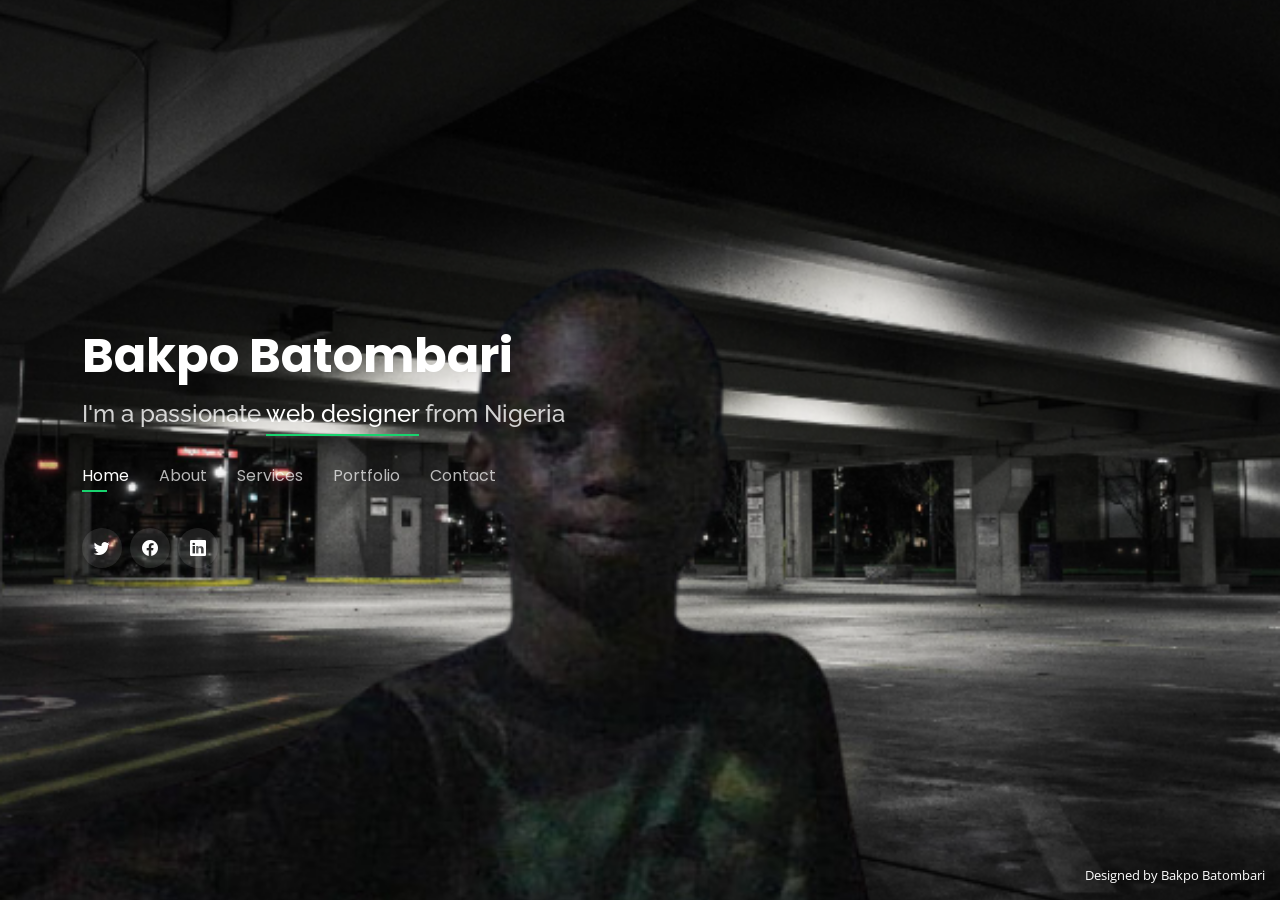
==== commit 0c593dd7: "Add files via upload" ====
--- a/index.html
+++ b/index.html
@@ -60,9 +60,8 @@
 
       <div class="social-links">
         <a href="#" class="twitter"><i class="bi bi-twitter"></i></a>
-        <a href="#" class="facebook"><i class="bi bi-facebook"></i></a>
-        <a href="#" class="instagram"><i class="bi bi-instagram"></i></a>
-        <a href="#" class="linkedin"><i class="bi bi-linkedin"></i></a>
+        <a href="https://web.facebook.com/BatcampAdmin" clas="facebook"><i class="bi bi-facebook"></i></a>
+        <a href="https:s//ng.linkedin.com/in/batombari-bakpo-285455328" class="linkedin"><i class="bi bi-linkedin"></i></a>
       </div>
 
     </div>
@@ -91,7 +90,7 @@
           <div class="row">
             <div class="col-lg-6">
               <ul>
-                <li><i class="bi bi-chevron-right"></i> <strong>Birthday:</strong> <span>4 February 2023</span></li>
+                <li><i class="bi bi-chevron-right"></i> <strong>Birthday:</strong> <span>4 February 2012</span></li>
                 <li><i class="bi bi-chevron-right"></i> <strong>Website:</strong> <span>https://batombaribakpo.vercel.app</span></li>
                 <li><i class="bi bi-chevron-right"></i> <strong>Phone:</strong> <span>+234 704 814 2915</span></li>
                 <li><i class="bi bi-chevron-right"></i> <strong>City:</strong> <span>Nsukka, Nigeria</span></li>
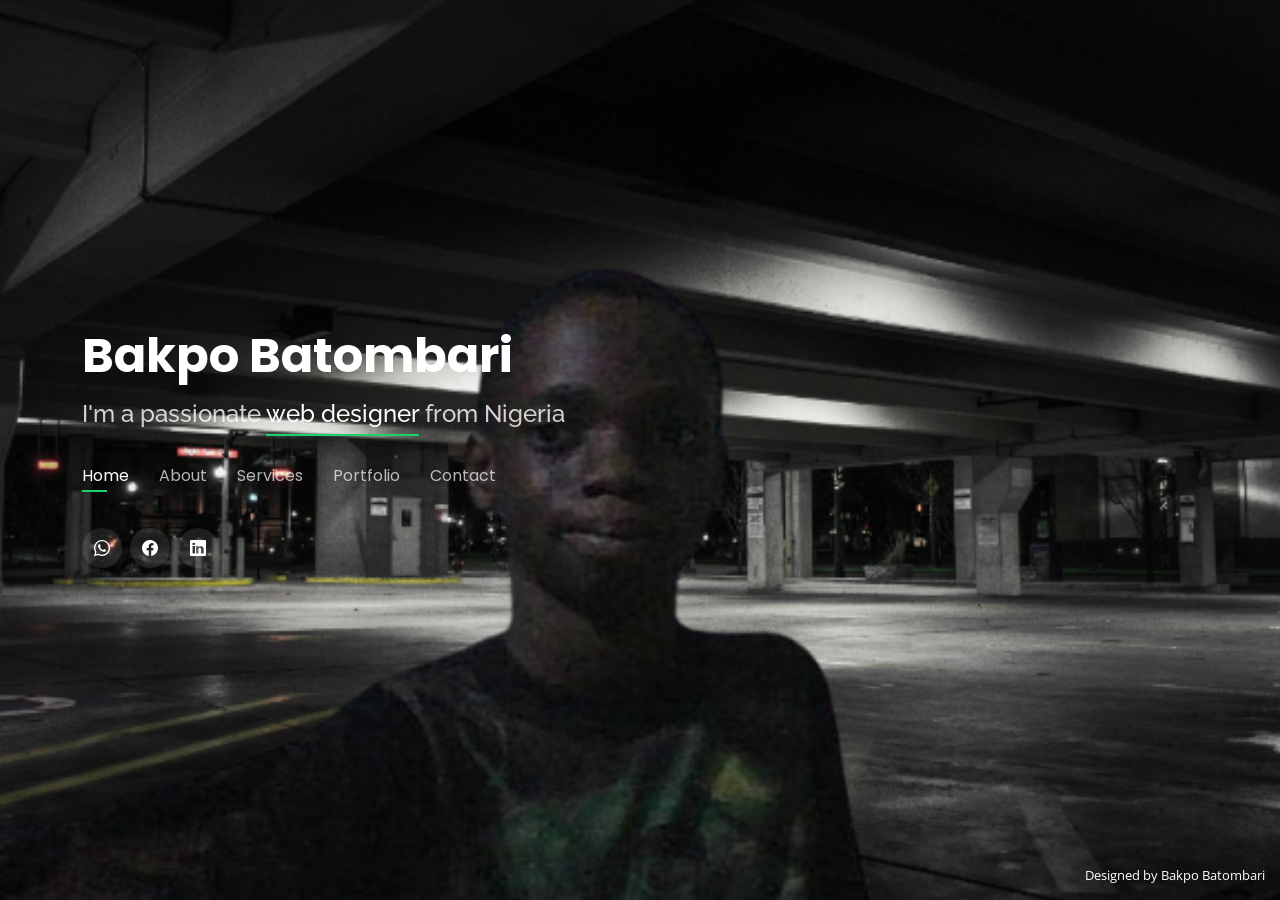
==== commit 938c3cfe: "Add files via upload" ====
--- a/index.html
+++ b/index.html
@@ -59,7 +59,7 @@
       </nav><!-- .navbar -->
 
       <div class="social-links">
-        <a href="#" class="twitter"><i class="bi bi-twitter"></i></a>
+        <a href="https://wa.me/07048142915" class="twitter"><i class="bi bi-whatsapp"></i></a>
         <a href="https://web.facebook.com/BatcampAdmin" clas="facebook"><i class="bi bi-facebook"></i></a>
         <a href="https:s//ng.linkedin.com/in/batombari-bakpo-285455328" class="linkedin"><i class="bi bi-linkedin"></i></a>
       </div>
@@ -643,7 +643,7 @@
           <div class="info-box">
             <i class="bx bx-envelope"></i>
             <h3>Email Me</h3>
-            <p>batombaribakpo@gmail.com</p>
+            <p>batombari12@gmail.com</p>
           </div>
         </div>
         <div class="col-md-6 mt-4 d-flex align-items-stretch">
